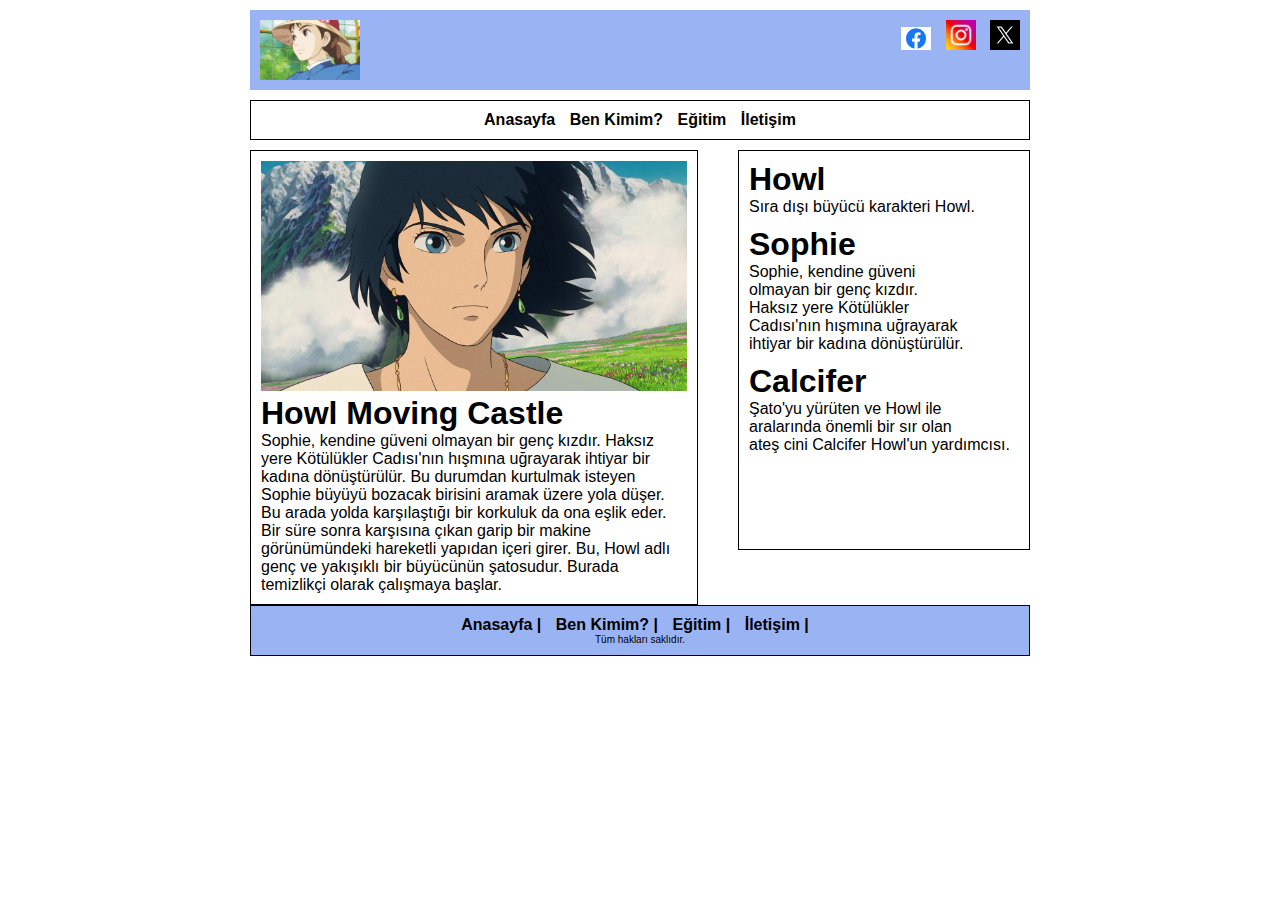
==== yeni/index.html @ cf60a9ab "fix errors" ====
<!DOCTYPE html>
<html lang="tr">
  <head>
    <meta charset="utf-8" />
    <title>Örnek Web Sitesi</title>
    <meta name="description" content="Örnek Web Sitesi" />
    <meta name="keywords" content="örnek, web, site, css, html" />
    <link rel="stylesheet" href="style.css" />
  </head>
  <body>
    <div id="sayfa">
      <header id="banner">
        <div id="logo">
          <a href="index.html"
            ><img
              id="vesika"
              src="./images/hatter.jpg"
              alt="Sophie Hatter"
              title="Sophie Hatter"
          /></a>
        </div>
        <div id="sosyal">
          <a href="#"><img class="ikon" src="./images/facebook.jpg" /></a>
          <a href="#"><img class="ikon" src="./images/instagram.png" /></a>
          <a href="#"><img class="ikon" src="./images/X_logo.jpg" /></a>
        </div>
      </header>

      <nav id="anamenu">
        <ul>
          <li><a href="index.html">Anasayfa</a></li>
          <li><a href="benkimim.html">Ben Kimim?</a></li>
          <li><a href="egitim.html">Eğitim</a></li>
          <li><a href="iletisim.html">İletişim</a></li>
        </ul>
      </nav>

      <article id="icerik">
        <img
          class="Resimler"
          id="vesika1"
          src="./images/Howl.jpg"
          alt="Howl"
          title="Howl"
        />
        <h1 class="baslik">Howl Moving Castle</h1>
        <p>
          Sophie, kendine güveni olmayan bir genç kızdır. Haksız yere Kötülükler
          Cadısı'nın hışmına uğrayarak ihtiyar bir kadına dönüştürülür. Bu
          durumdan kurtulmak isteyen Sophie büyüyü bozacak birisini aramak üzere
          yola düşer. Bu arada yolda karşılaştığı bir korkuluk da ona eşlik
          eder. Bir süre sonra karşısına çıkan garip bir makine görünümündeki
          hareketli yapıdan içeri girer. Bu, Howl adlı genç ve yakışıklı bir
          büyücünün şatosudur. Burada temizlikçi olarak çalışmaya başlar.
        </p>
        <p class="metin"></p>
      </article>

      <aside id="yanmenu">
        <h1 class="baslik">Howl</h1>
        <p>Sıra dışı büyücü karakteri Howl.</p>
        <h1 class="baslik">Sophie</h1>
        <p>
          Sophie, kendine güveni <br />olmayan bir genç kızdır. <br />Haksız
          yere Kötülükler <br />Cadısı'nın hışmına uğrayarak <br />ihtiyar bir
          kadına dönüştürülür.
        </p>
        <h1 class="baslik">Calcifer</h1>
        <p>
          Şato'yu yürüten ve Howl ile <br />aralarında önemli bir sır olan
          <br />ateş cini Calcifer Howl'un yardımcısı.
        </p>
      </aside>

      <footer id="altmenu">
        <a href="index.html">Anasayfa |</a>
        <a href="benkimim.html">Ben Kimim? |</a>
        <a href="egitim.html">Eğitim |</a>
        <a href="iletisim.html">İletişim |</a>
        <br />
        <p class="kucukmetin">Tüm hakları saklıdır.</p>
      </footer>
    </div>
  </body>
</html>
---- yeni/style.css ----
* {
  margin: 0;
  padding: 0;
  box-sizing: border-box;
}

body {
  font-family: Arial, sans-serif;
}

#sayfa {
  width: 100%;
  max-width: 800px;
  margin: auto;
  padding: 10px;
}

#banner {
  background-color: rgb(154, 179, 243);
  padding: 10px;
  overflow: hidden;
}

#logo {
  float: left;
  margin-right: 10px;
}

#vesika {
  max-width: 100px;
  height: auto;
  float: right;
}

#sosyal {
  float: right;
}

#sosyal .ikon {
  margin-left: 10px;
  max-width: 30px;
  height: auto;
}

#anamenu {
  background-color: white;
  border: 1px solid black;
  margin-top: 10px;
  padding: 10px;
  overflow: hidden;
  text-align: center;
}

#anamenu ul {
  list-style-type: none;
  margin: 0;
  padding: 0;
}

#anamenu ul li {
  display: inline-block;
  margin-right: 10px;
}
#anamenu ul li:last-child {
  margin-right: 0;
}

#anamenu ul li a {
  text-decoration: none;
  color: black;
  font-weight: bold;
}

#anamenu ul li a:hover {
  color: gray;
}

#icerik {
  width: calc(60% - 20px);
  min-height: 400px;
  background-color: white;
  border: 1px solid black;
  margin-top: 10px;
  padding: 10px;
  float: left;
}

#icerik img {
  max-width: 100%;
  height: auto;
}

#yanmenu {
  width: calc(40% - 20px);
  min-height: 400px;
  background-color: white;
  border: 1px solid black;
  margin-top: 10px;
  padding: 10px;
  float: right;
}

#yanmenu .baslik {
  margin-top: 0;
}

#yanmenu p {
  margin-bottom: 10px;
}

#altmenu {
  clear: both;
  background-color: rgb(154, 179, 243);
  border: 1px solid black;
  margin-top: 10px;
  padding: 10px;
  text-align: center;
}

#altmenu a {
  text-decoration: none;
  color: black;
  font-weight: bold;
  margin-right: 10px;
}

#altmenu a:hover {
  text-decoration: underline;
}

.kucukmetin {
  font-size: 10px;
}
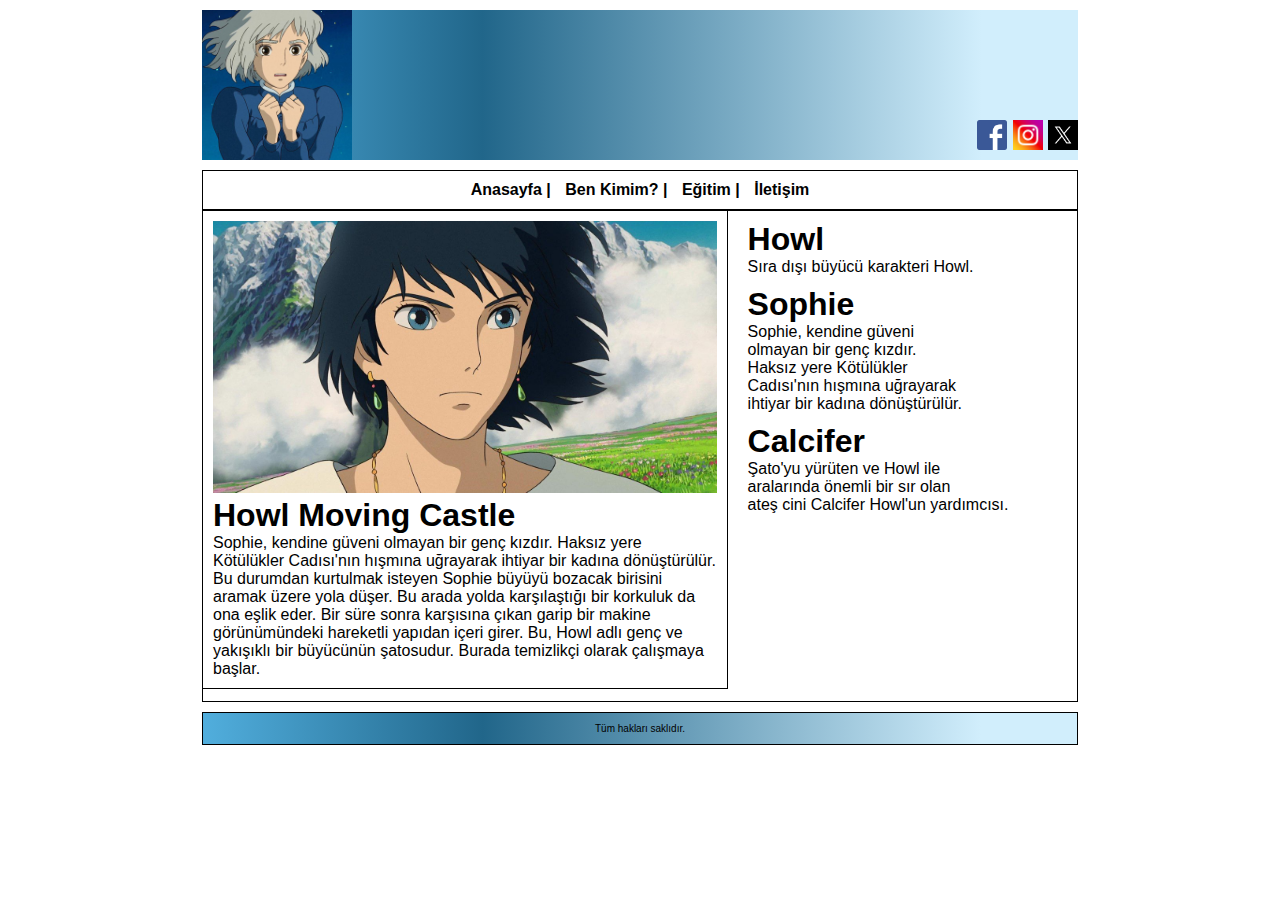
==== commit 3dd8bbb6: "fix ratio" ====
--- a/yeni/index.html
+++ b/yeni/index.html
@@ -20,7 +20,7 @@
           /></a>
         </div>
         <div id="sosyal">
-          <a href="#"><img class="ikon" src="./images/facebook.jpg" /></a>
+          <a href="#"><img class="ikon" src="./images/facebook.png" /></a>
           <a href="#"><img class="ikon" src="./images/instagram.png" /></a>
           <a href="#"><img class="ikon" src="./images/X_logo.jpg" /></a>
         </div>
@@ -28,9 +28,9 @@
 
       <nav id="anamenu">
         <ul>
-          <li><a href="index.html">Anasayfa</a></li>
-          <li><a href="benkimim.html">Ben Kimim?</a></li>
-          <li><a href="egitim.html">Eğitim</a></li>
+          <li><a href="index.html">Anasayfa |</a></li>
+          <li><a href="benkimim.html">Ben Kimim? |</a></li>
+          <li><a href="egitim.html">Eğitim |</a></li>
           <li><a href="iletisim.html">İletişim</a></li>
         </ul>
       </nav>
@@ -73,11 +73,6 @@
       </aside>
 
       <footer id="altmenu">
-        <a href="index.html">Anasayfa |</a>
-        <a href="benkimim.html">Ben Kimim? |</a>
-        <a href="egitim.html">Eğitim |</a>
-        <a href="iletisim.html">İletişim |</a>
-        <br />
         <p class="kucukmetin">Tüm hakları saklıdır.</p>
       </footer>
     </div>
--- a/yeni/style.css
+++ b/yeni/style.css
@@ -9,15 +9,20 @@
 }
 
 #sayfa {
-  width: 100%;
-  max-width: 800px;
+  width: 80%;
+  max-width: 70%;
   margin: auto;
   padding: 10px;
 }
 
 #banner {
-  background-color: rgb(154, 179, 243);
-  padding: 10px;
+  background: rgb(81, 174, 221);
+  background: linear-gradient(
+    90deg,
+    rgba(81, 174, 221, 1) 0%,
+    rgba(33, 102, 138, 1) 32%,
+    rgba(209, 238, 252, 1) 89%
+  );
   overflow: hidden;
 }
 
@@ -27,7 +32,7 @@
 }
 
 #vesika {
-  max-width: 100px;
+  max-width: 150px;
   height: auto;
   float: right;
 }
@@ -37,9 +42,10 @@
 }
 
 #sosyal .ikon {
-  margin-left: 10px;
+  margin-left: 1px;
   max-width: 30px;
-  height: auto;
+  margin-top: 110px;
+  display: flexbox;
 }
 
 #anamenu {
@@ -76,13 +82,14 @@
 }
 
 #icerik {
-  width: calc(60% - 20px);
+  box-sizing: border-box;
+  float: left;
+  width: 60%;
   min-height: 400px;
   background-color: white;
   border: 1px solid black;
-  margin-top: 10px;
+  margin-right: 20px;
   padding: 10px;
-  float: left;
 }
 
 #icerik img {
@@ -91,13 +98,11 @@
 }
 
 #yanmenu {
-  width: calc(40% - 20px);
-  min-height: 400px;
+  min-height: 492px;
   background-color: white;
   border: 1px solid black;
-  margin-top: 10px;
+  margin-top: 0px;
   padding: 10px;
-  float: right;
 }
 
 #yanmenu .baslik {
@@ -110,7 +115,13 @@
 
 #altmenu {
   clear: both;
-  background-color: rgb(154, 179, 243);
+  background: rgb(81, 174, 221);
+  background: linear-gradient(
+    90deg,
+    rgba(81, 174, 221, 1) 0%,
+    rgba(33, 102, 138, 1) 32%,
+    rgba(209, 238, 252, 1) 89%
+  );
   border: 1px solid black;
   margin-top: 10px;
   padding: 10px;
